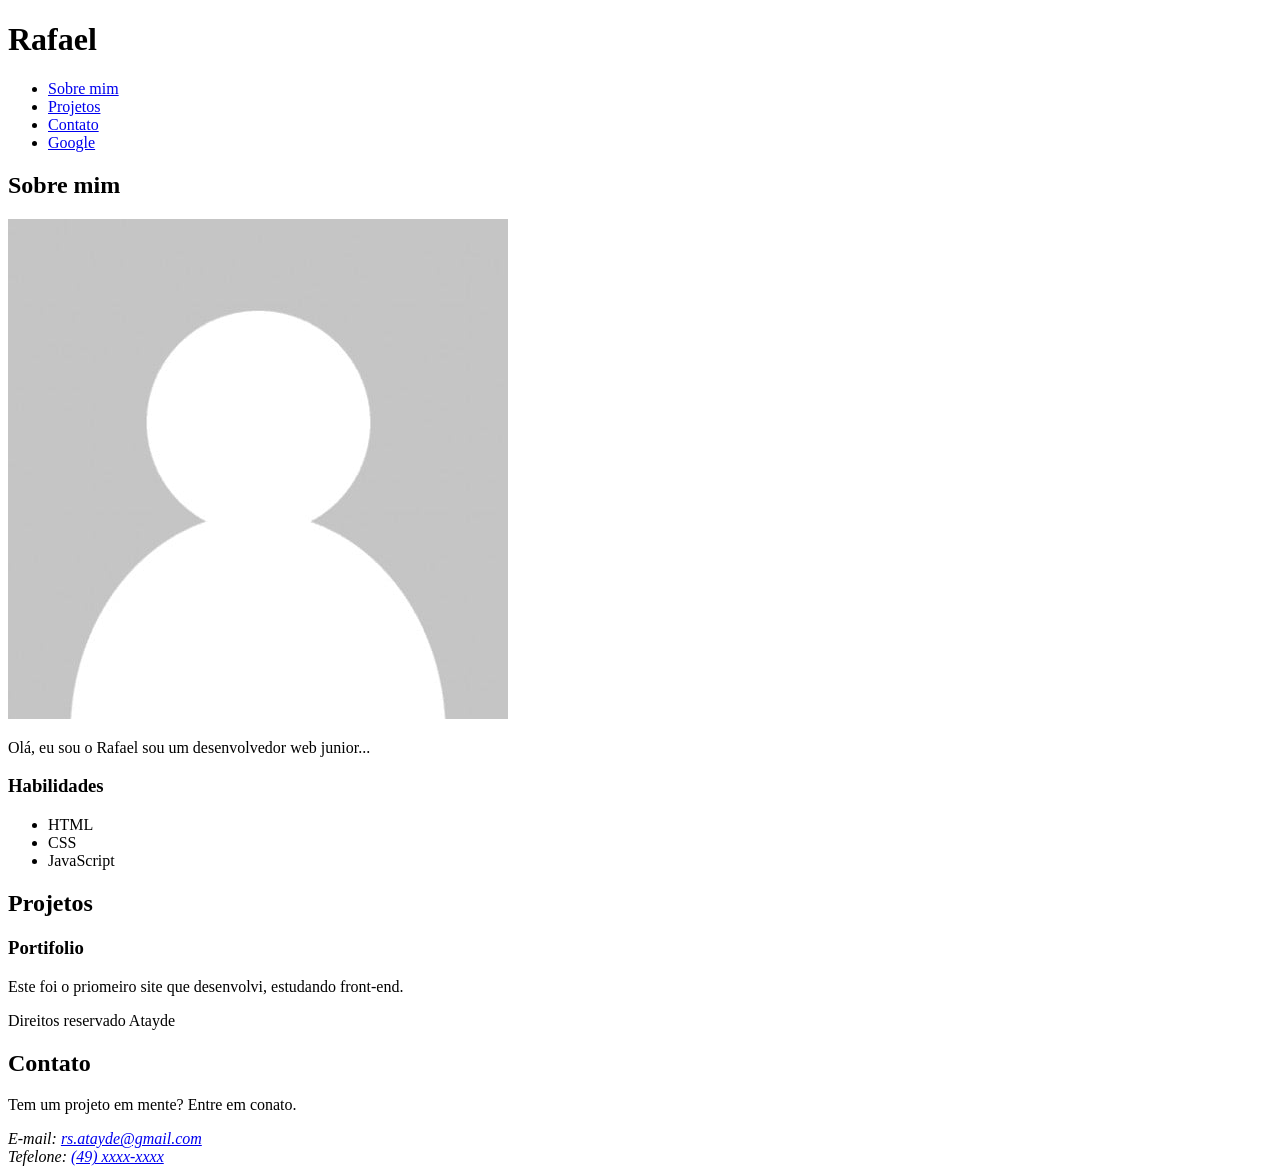
==== index.html @ ca2966b6 "Primeiro commit" ====
<!DOCTYPE html>
<html lang="pr-br">

<head>
    <meta charset="UTF-8">
    <meta name="viewport" content="width=device-width, initial-scale=1.0">
    <title>Rafael</title>
</head>

<body>
    <header>
        <h1>Rafael</h1>
        <nav> <!--Seção de navegação do site-->
            <Ul><!--lista não ordenada para links do nosso menu-->
                <li><a href="#Sobre">Sobre mim</a></li>
                <li><a href="#Projetos">Projetos</a></li>
                <li><a href="#Contato">Contato</a></li>
                <li><a href="#https://www.google.com/"target="_blank">Google</a></li>

            </Ul>
        </nav>
    </header>

    <section id="Sobre">
        <h2>Sobre mim</h2>
        <img src="foto perfil.jpg" alt="imagem doto de perfil errro 404" title="Imagem de perfil">

        <article>
            <p>Olá, eu sou o Rafael sou um desenvolvedor web junior...</p>
        </article>

        <aside>
            <h3>Habilidades</h3>
            <ul>
                <li>HTML</li>
                <li>CSS</li>
                <li>JavaScript</li>
            </ul>
        </aside>
    </section>

    <section id="Projetos">
        <h2>Projetos</h2>

        <article>
            <h3>Portifolio</h3>
            <p> Este foi o priomeiro site que desenvolvi, estudando front-end.</p>
        </article>
    </section>

    <footer>
        <p>Direitos reservado Atayde</p>
        <section id="Contato">
            <h2>Contato</h2>
            <p>Tem um projeto em mente? Entre em conato.</p>
            <address>
                E-mail: <a href="mailto:rs.atayde@gmail.com">rs.atayde@gmail.com</a><br>
                Tefelone: <a href="tel:+55049xxxxxxxx">(49) xxxx-xxxx</a>
            </address>
        </section>
    </footer>

</body>

</html>
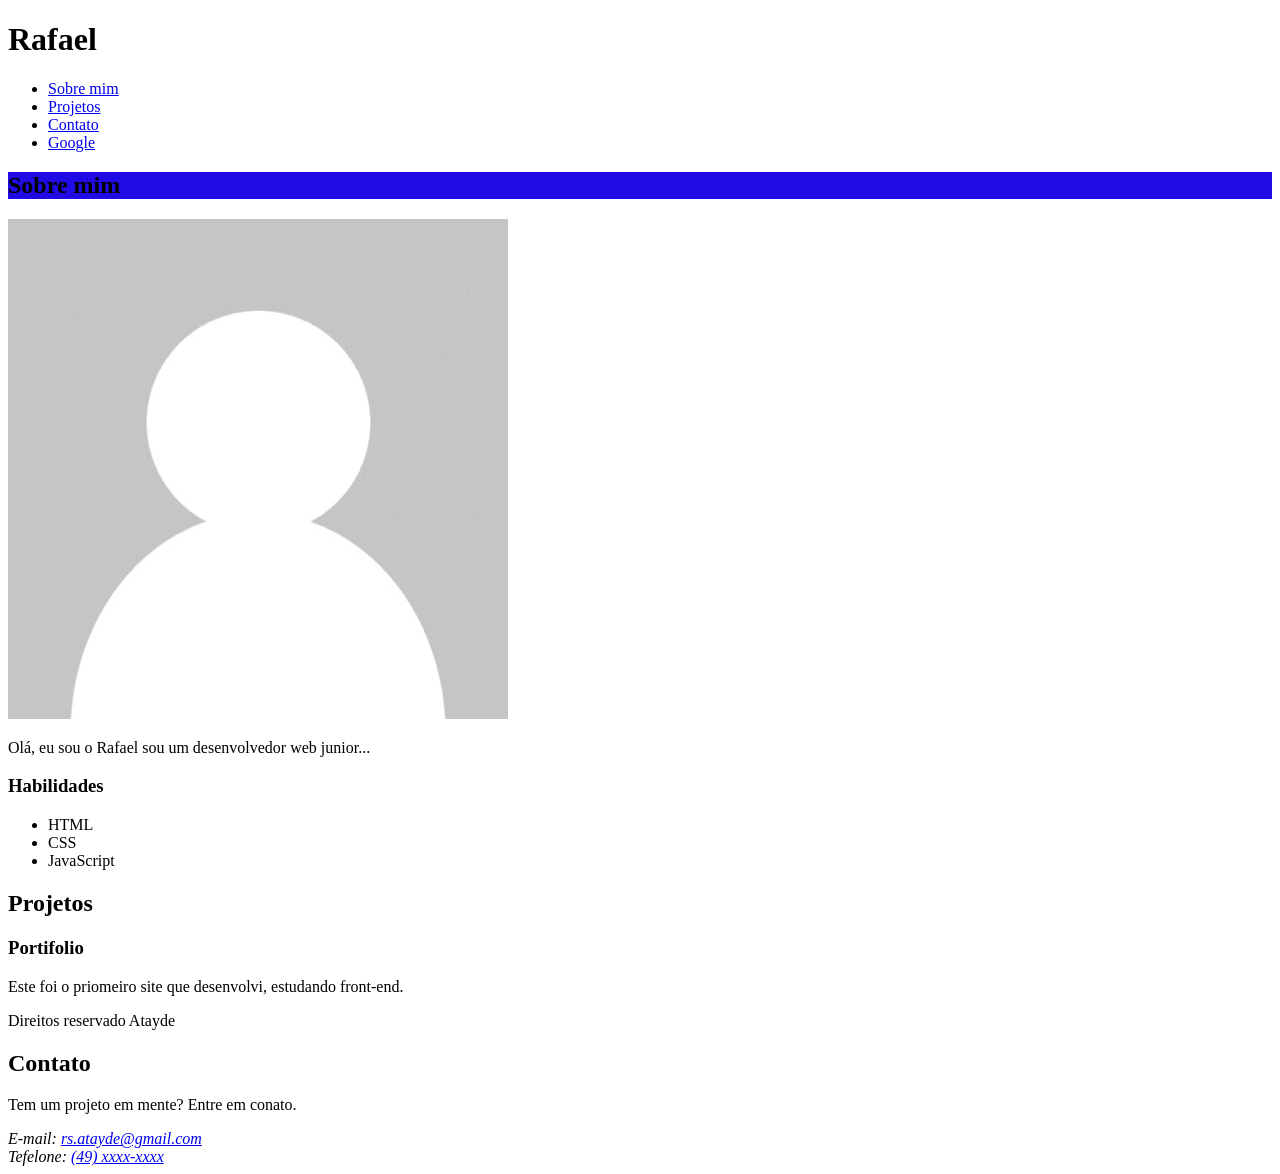
==== commit adf6866c: "Update index.html" ====
--- a/index.html
+++ b/index.html
@@ -22,7 +22,7 @@
     </header>
 
     <section id="Sobre">
-        <h2>Sobre mim</h2>
+        <h2 style="background-color: rgb(33, 11, 228);">Sobre mim</h2>
         <img src="foto perfil.jpg" alt="imagem doto de perfil errro 404" title="Imagem de perfil">
 
         <article>
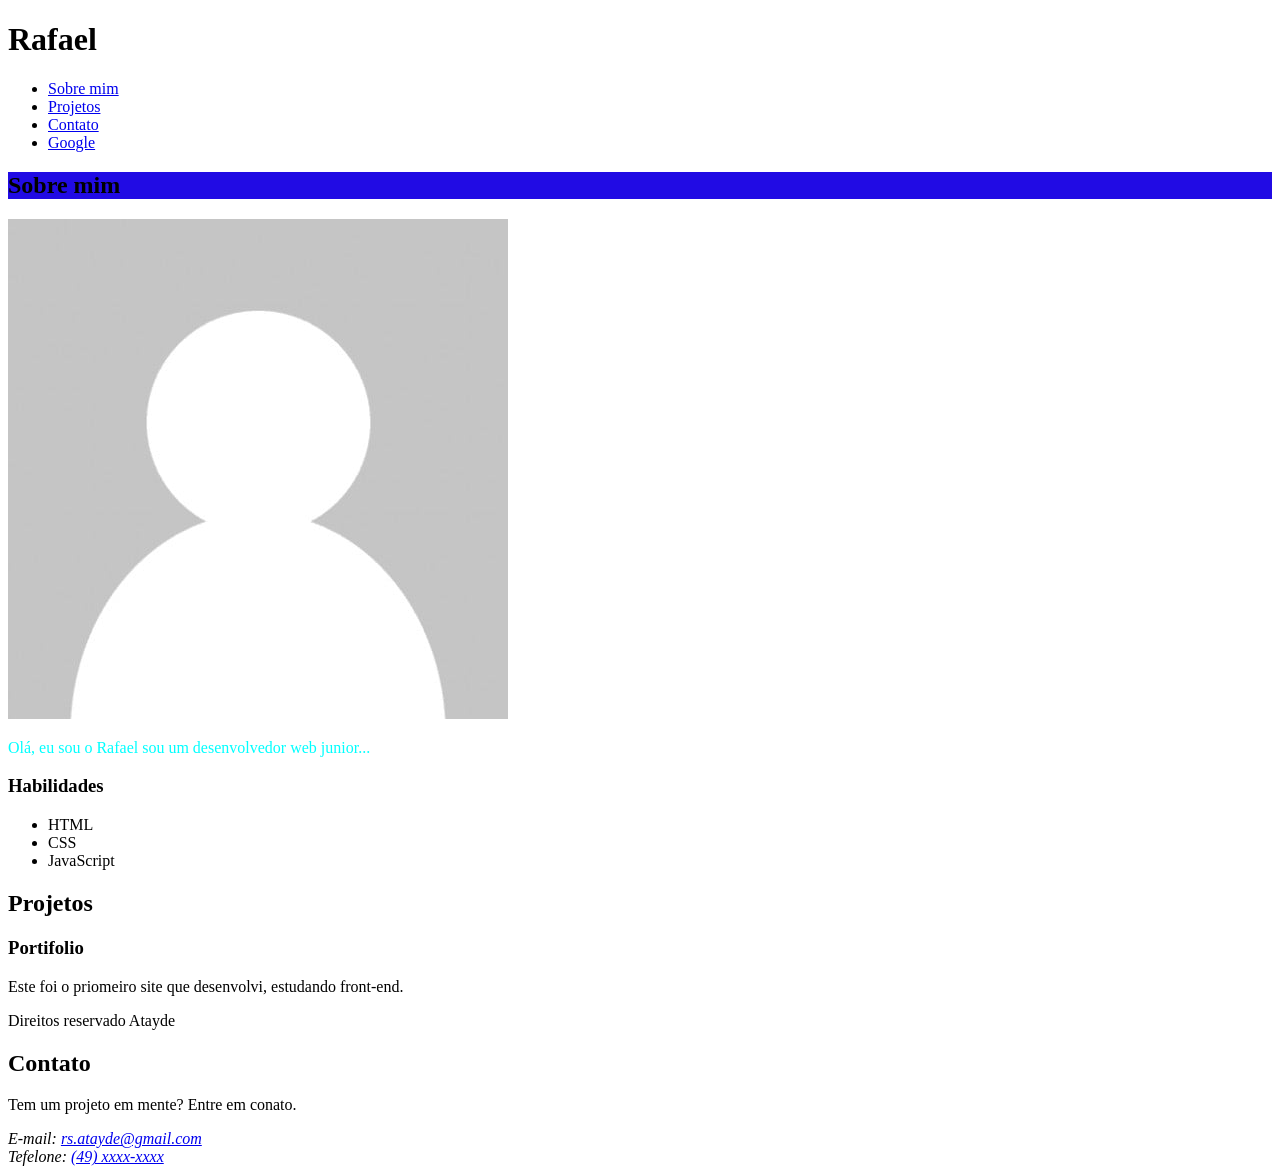
==== commit b1efb598: "commit 2" ====
--- a/index.html
+++ b/index.html
@@ -26,7 +26,7 @@
         <img src="foto perfil.jpg" alt="imagem doto de perfil errro 404" title="Imagem de perfil">
 
         <article>
-            <p>Olá, eu sou o Rafael sou um desenvolvedor web junior...</p>
+            <p style="color: aqua;">Olá, eu sou o Rafael sou um desenvolvedor web junior...</p>
         </article>
 
         <aside>
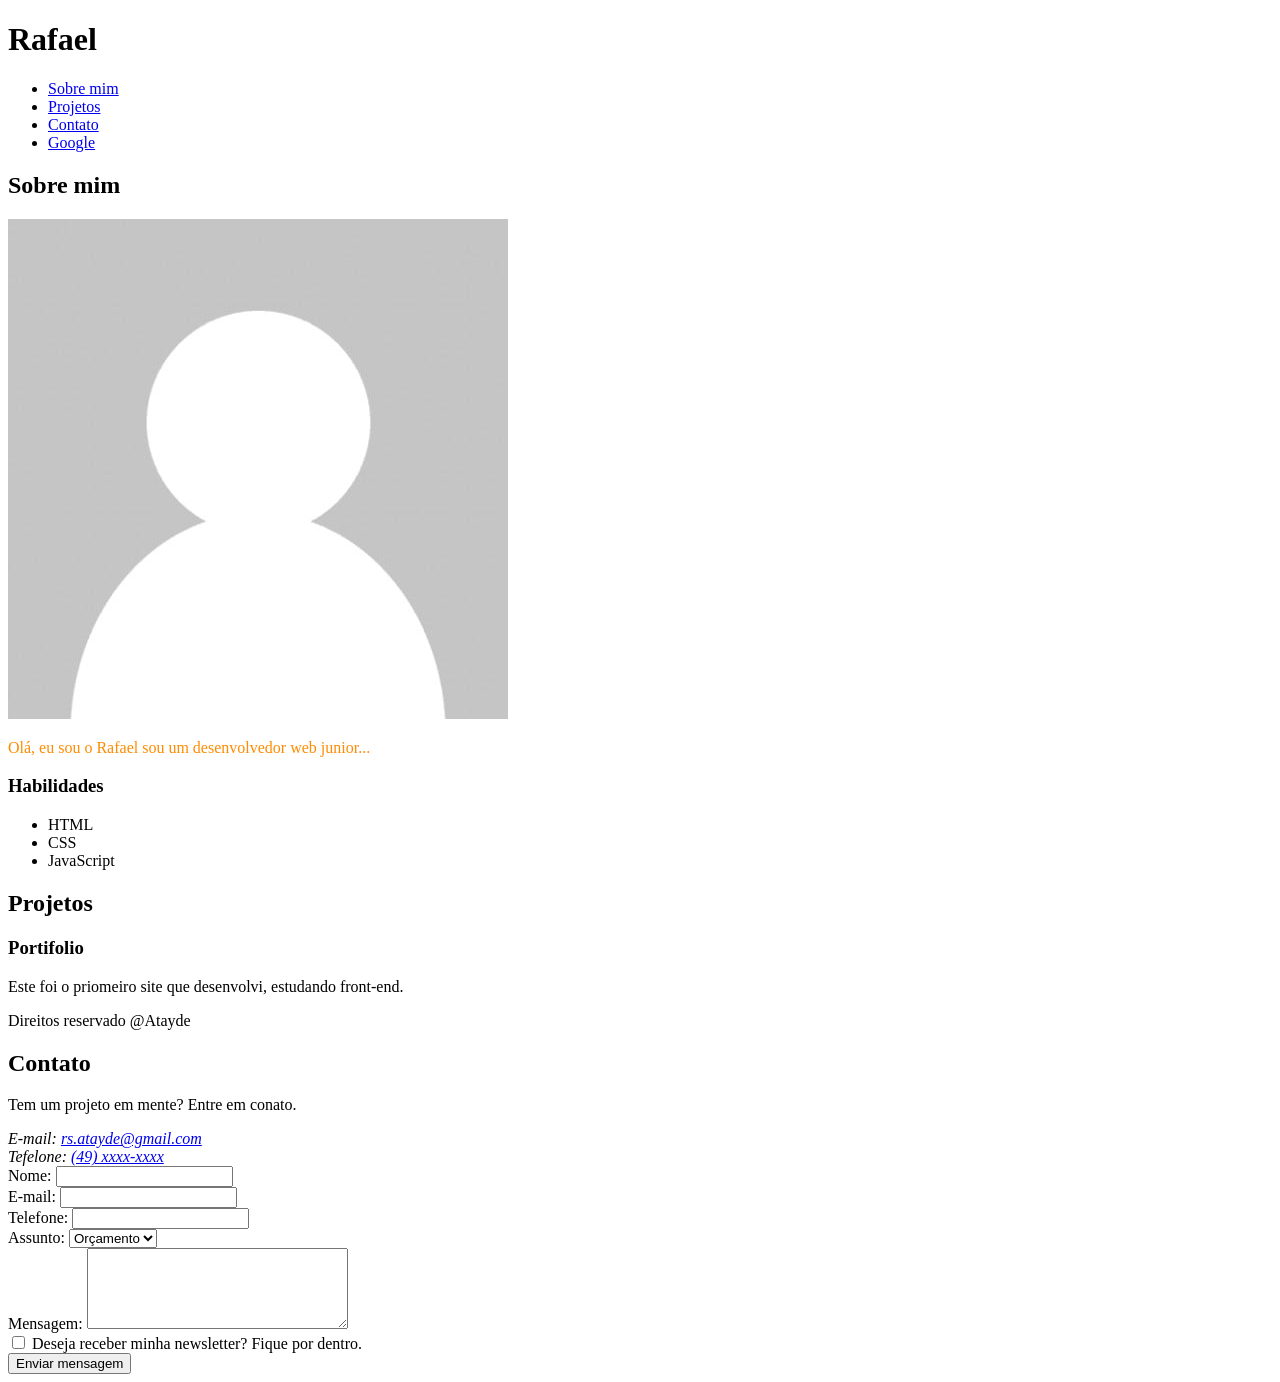
==== commit 42793dd6: "index3 Acrescentados campo de contato Cor de fonte" ====
--- a/index.html
+++ b/index.html
@@ -15,18 +15,20 @@
                 <li><a href="#Sobre">Sobre mim</a></li>
                 <li><a href="#Projetos">Projetos</a></li>
                 <li><a href="#Contato">Contato</a></li>
-                <li><a href="#https://www.google.com/"target="_blank">Google</a></li>
+                <li><a href="#https://www.google.com/" target="_blank">Google</a></li>
 
             </Ul>
         </nav>
     </header>
 
     <section id="Sobre">
-        <h2 style="background-color: rgb(33, 11, 228);">Sobre mim</h2>
+        <h2>Sobre mim</h2>
         <img src="foto perfil.jpg" alt="imagem doto de perfil errro 404" title="Imagem de perfil">
 
         <article>
-            <p style="color: aqua;">Olá, eu sou o Rafael sou um desenvolvedor web junior...</p>
+            <p style="color: darkorange;" style="background-color: 11111" ;>
+
+                Olá, eu sou o Rafael sou um desenvolvedor web junior...</p>
         </article>
 
         <aside>
@@ -49,7 +51,7 @@
     </section>
 
     <footer>
-        <p>Direitos reservado Atayde</p>
+        <p>Direitos reservado @Atayde</p>
         <section id="Contato">
             <h2>Contato</h2>
             <p>Tem um projeto em mente? Entre em conato.</p>
@@ -57,6 +59,41 @@
                 E-mail: <a href="mailto:rs.atayde@gmail.com">rs.atayde@gmail.com</a><br>
                 Tefelone: <a href="tel:+55049xxxxxxxx">(49) xxxx-xxxx</a>
             </address>
+
+            <form action="">
+                <label for="nome">Nome:</label>
+                <input type="text" id="nome" name="nome" required> <br>
+
+                <label for="email">E-mail:</label>
+                <input type="email" id="email" name="email" required> <br>
+
+                <label for="telefone">Telefone: </label>
+                <input type="tel" id="telefone" name="telefone" required> <br>
+
+                <label for="assunto">Assunto: </label>
+                <select name="assunto" id="assunto">
+                    <option value="orcamento">Orçamento</option>
+                    <option value="duvida">Dúvida</option>
+                    <option value="outros">Outros</option>
+                </select>
+
+                <br>
+
+                <label for="mensagem">Mensagem: </label>
+                <textarea name="mensagem" id="mensagem" cols="30" rows="5" required></textarea>
+
+                <br>
+
+                <input type="checkbox" name="inscricao" id="inscricao">
+                <label for="inscricao">Deseja receber minha newsletter? Fique por dentro.</label>
+
+                <br>
+
+                <input type="submit" value="Enviar mensagem">
+
+            </form>
+
+
         </section>
     </footer>
 
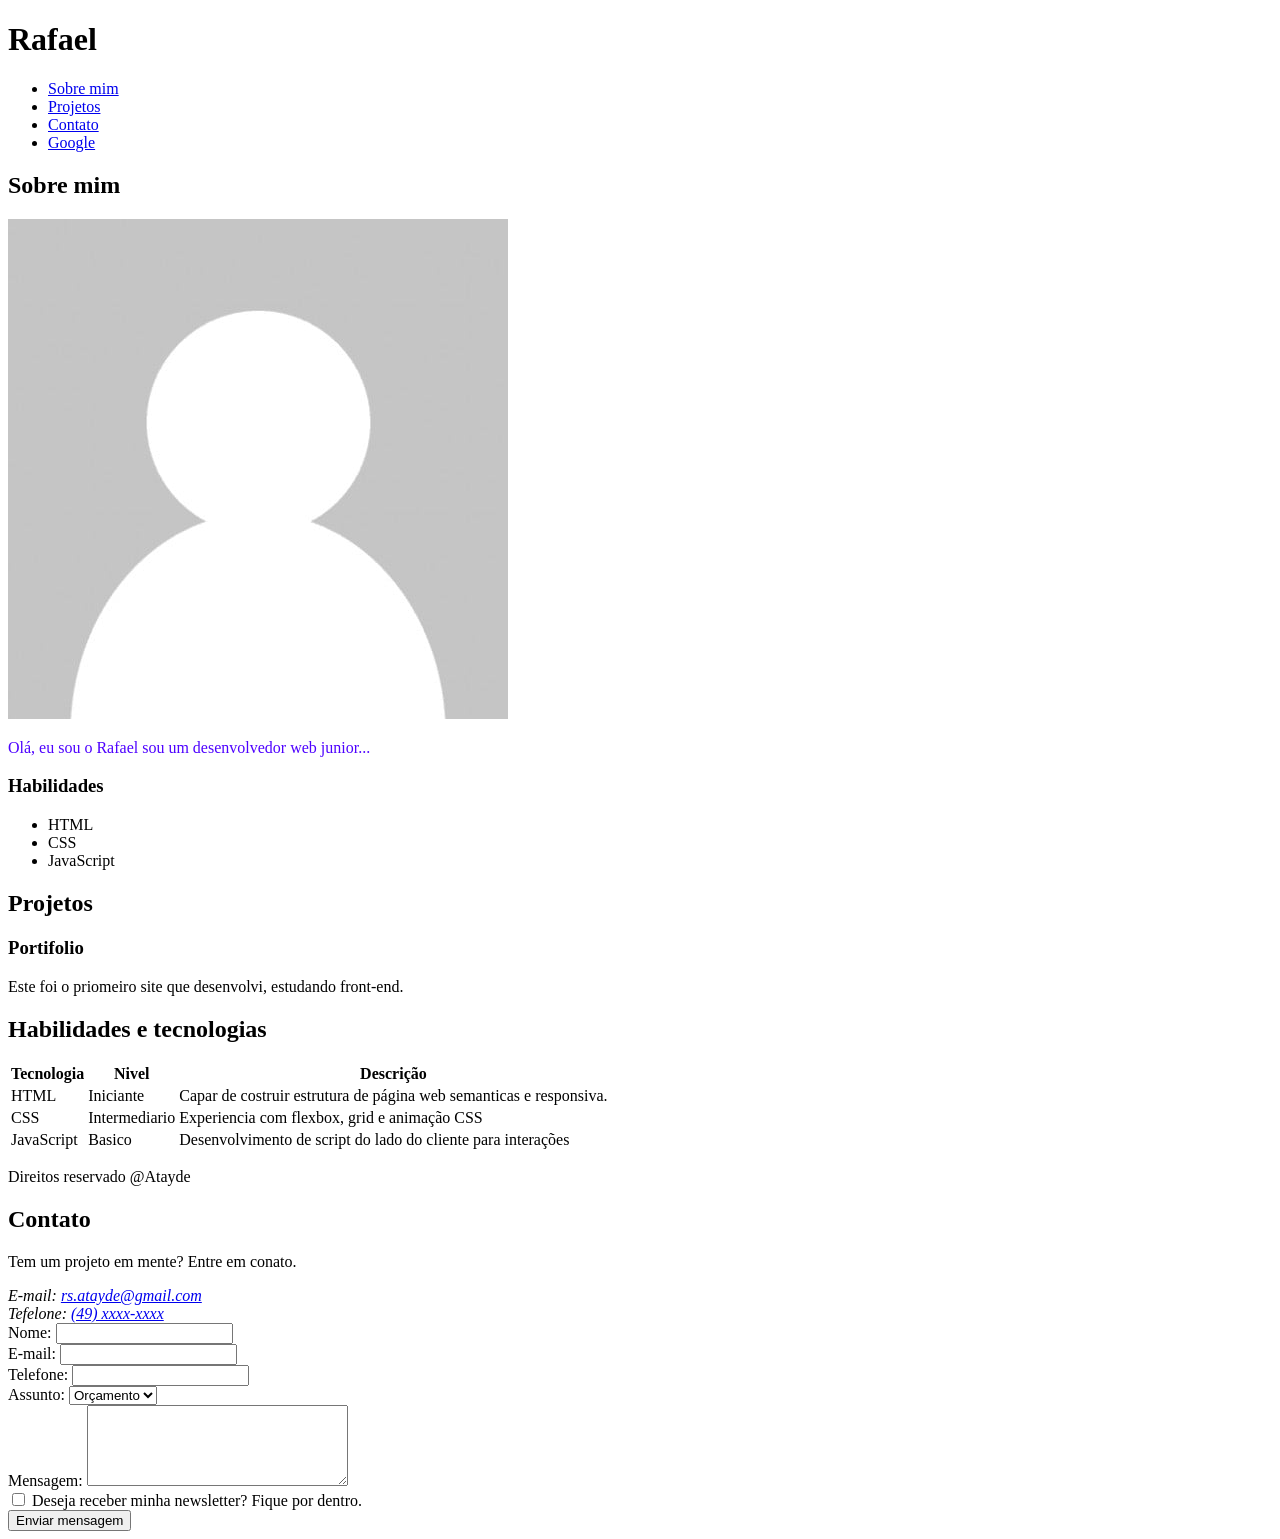
==== commit 6608d89a: "add formulario e tabela no site" ====
--- a/index.html
+++ b/index.html
@@ -26,7 +26,7 @@
         <img src="foto perfil.jpg" alt="imagem doto de perfil errro 404" title="Imagem de perfil">
 
         <article>
-            <p style="color: darkorange;" style="background-color: 11111" ;>
+            <p style="color: rgb(78, 2, 255);">
 
                 Olá, eu sou o Rafael sou um desenvolvedor web junior...</p>
         </article>
@@ -49,6 +49,46 @@
             <p> Este foi o priomeiro site que desenvolvi, estudando front-end.</p>
         </article>
     </section>
+
+    <section id="Habilidades">
+        <h2>Habilidades e tecnologias</h2>
+
+        <table>
+            <thead>
+                <tr>
+                    <th>Tecnologia</th>
+                    <th>Nivel</th>
+                    <th>Descrição</th>
+                </tr>
+            </thead>
+
+            <tbody>
+                <tr>
+                    <td>HTML</td>
+                    <td>Iniciante</td>
+                    <td>Capar de costruir estrutura de página web semanticas e responsiva.</td>
+                </tr>
+
+                <tr>
+                    <td>CSS</td>
+                    <td>Intermediario</td>
+                    <td>Experiencia com flexbox, grid e animação CSS</td>
+                </tr>
+
+                <tr>
+                    <td>JavaScript</td>
+                    <td>Basico</td>
+                    <td>Desenvolvimento de script do lado do cliente para interações</td>
+                </tr>
+
+            </tbody>
+
+        </table>
+
+    </section>
+
+
+
 
     <footer>
         <p>Direitos reservado @Atayde</p>
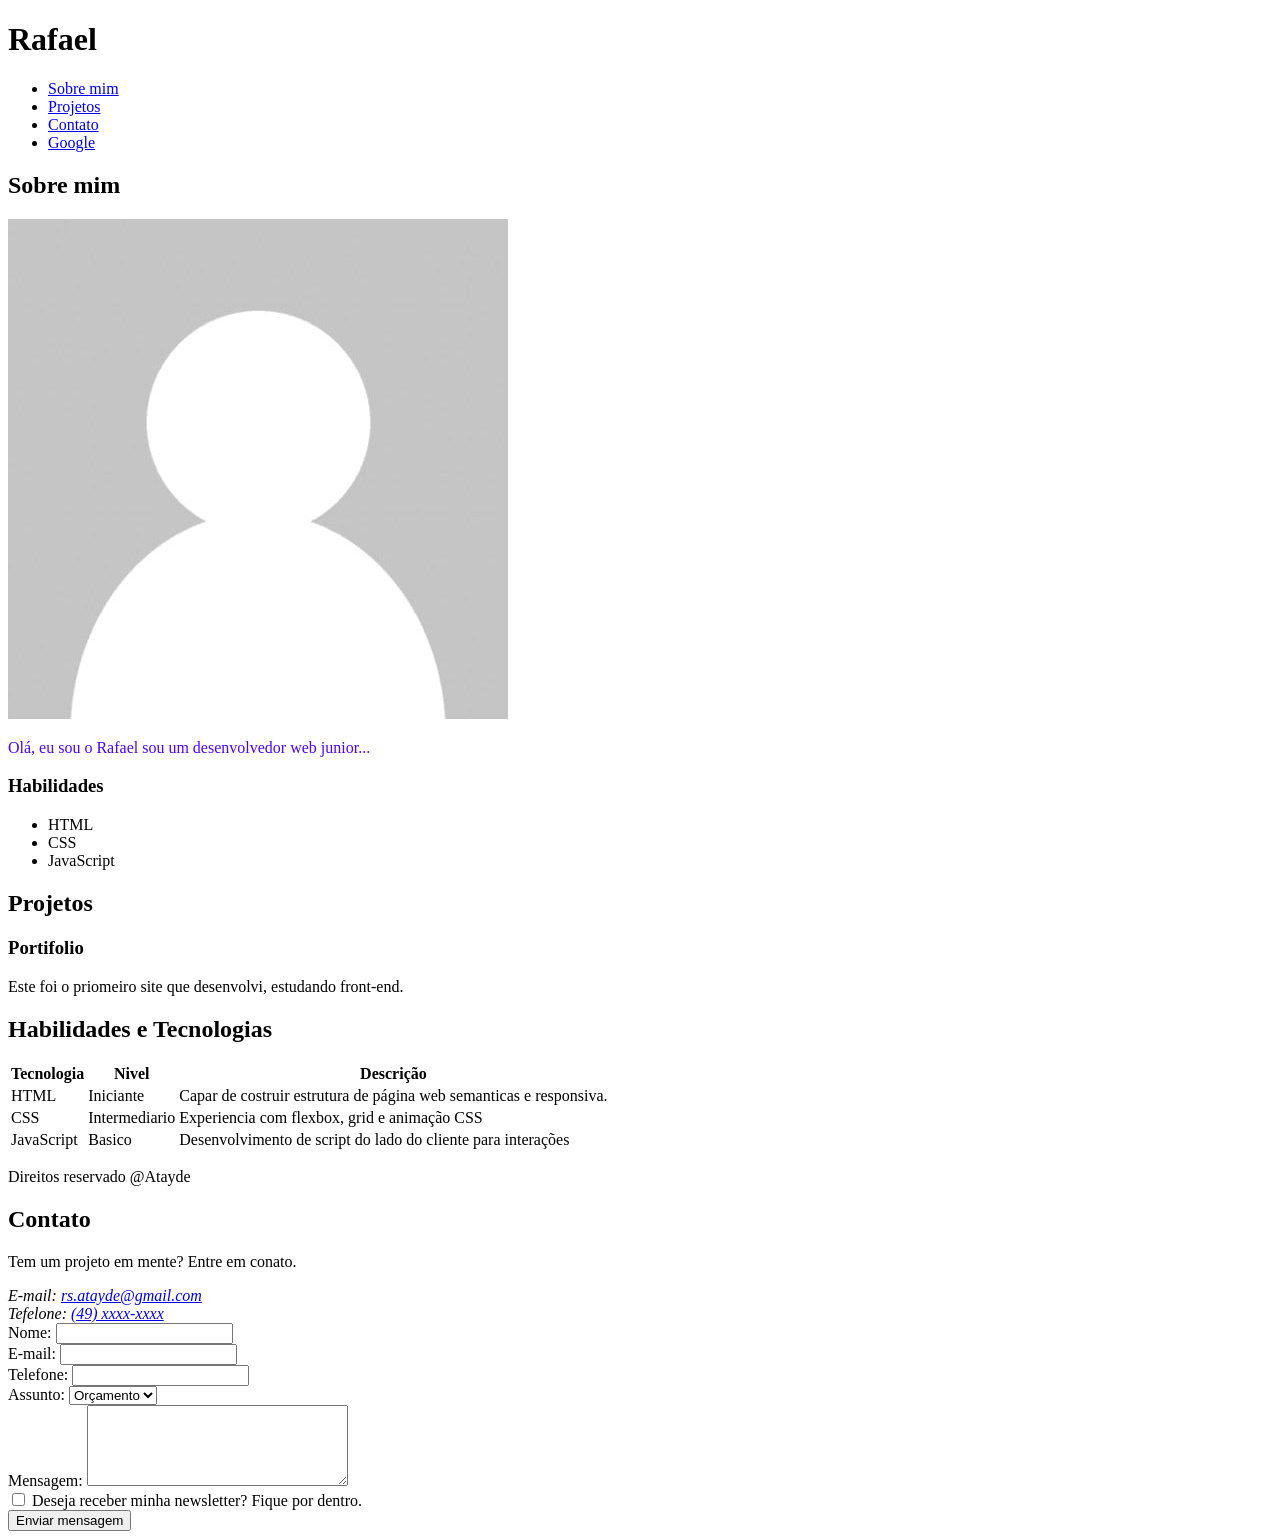
==== commit b2a16db1: "teste01" ====
--- a/index.html
+++ b/index.html
@@ -51,7 +51,7 @@
     </section>
 
     <section id="Habilidades">
-        <h2>Habilidades e tecnologias</h2>
+        <h2>Habilidades e Tecnologias</h2>
 
         <table>
             <thead>
@@ -139,4 +139,5 @@
 
 </body>
 
-</html>+</html>
+
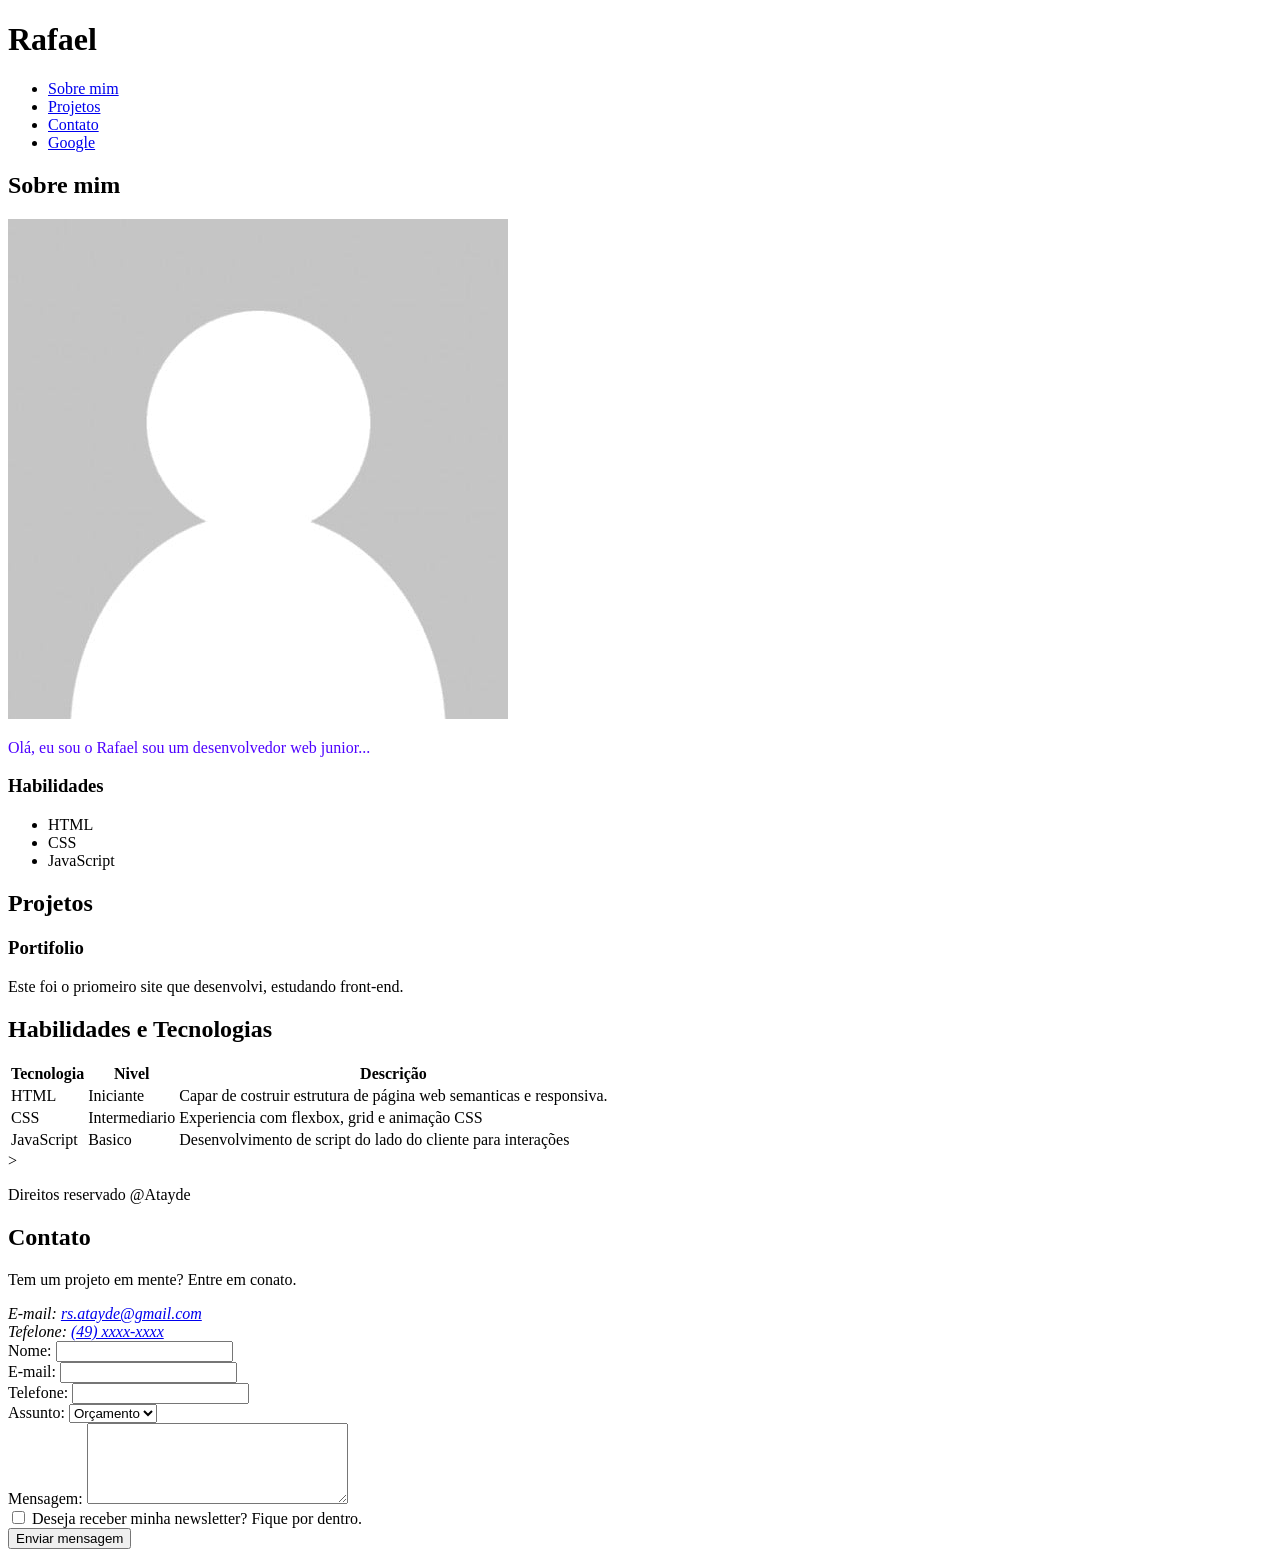
==== commit e19eac2f: "atualizacao de itens" ====
--- a/index.html
+++ b/index.html
@@ -86,8 +86,19 @@
         </table>
 
     </section>
+        <form action="""></form>
+        
+        <!--seguir aqui fazendo o exercicio-->
+        
+        
+        
+        ></form>
+    <section>
 
 
+
+
+    </section>
 
 
     <footer>
@@ -133,7 +144,6 @@
 
             </form>
 
-
         </section>
     </footer>
 
